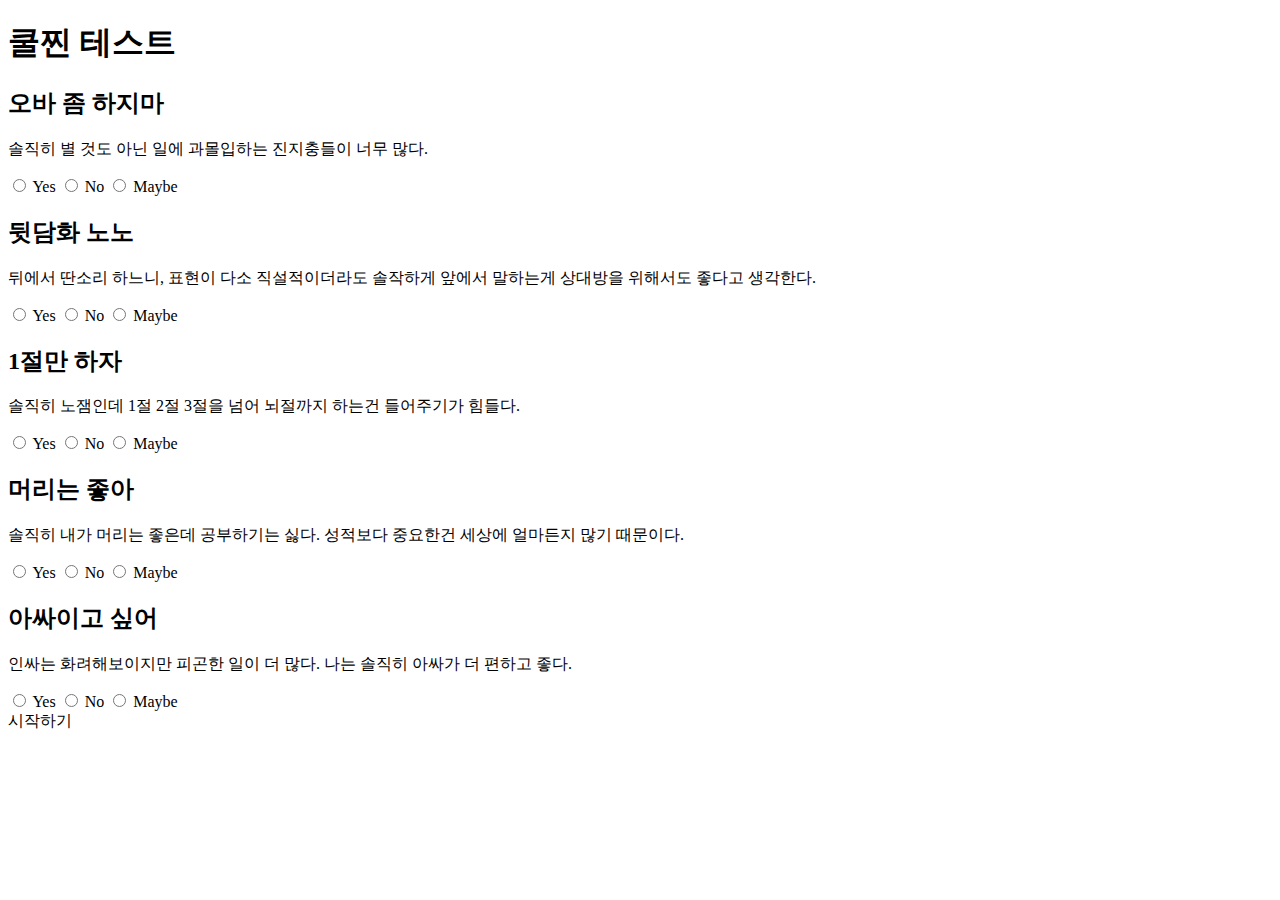
==== test.html @ b0dff507 "Update test.html" ====
<!DOCTYPE html>
<html lang="ko">

<head>
    <meta charset="UTF-8">
    <meta http-equiv="X-UA-Compatible" content="IE=edge">
    <meta name="viewport" content="width=device-width, initial-scale=1.0">
    <title>쿨찐 테스트</title>
    <link href="https://cdn.jsdelivr.net/npm/bootstrap@5.1.3/dist/css/bootstrap.min.css" rel="stylesheet"
        integrity="sha384-1BmE4kWBq78iYhFldvKuhfTAU6auU8tT94WrHftjDbrCEXSU1oBoqyl2QvZ6jIW3" crossorigin="anonymous">
    <link rel="stylesheet" href="style.css">
    <link rel="preconnect" href="https://fonts.googleapis.com">
    <link rel="preconnect" href="https://fonts.gstatic.com" crossorigin>
    <link href="https://fonts.googleapis.com/css2?family=Noto+Sans+KR:wght@400;700&display=swap" rel="stylesheet">
    <link rel="shortcut icon" href="favicon.ico" type="image/x-icon">
    <link rel="icon" href="favicon.ico" type="image/x-icon">
</head>

<body>
    <header class="header">
        <h1>쿨찐 테스트</h1>
    </header>
    <section class="questions">
        <article class="question">
            <h2 class="mt-2">오바 좀 하지마</h2>
            <p class="mt-3">솔직히 별 것도 아닌 일에 과몰입하는 진지충들이 너무 많다.</p>
            <div class="btn-group mt-3" role="group" aria-label="Basic radio toggle button group">
                <input type="radio" class="btn-check yes" name="q1-btnradio" id="q1-btnradio1" autocomplete="off">
                <label class="btn btn-outline-primary" for="q1-btnradio1">Yes</label>

                <input type="radio" class="btn-check no" name="q1-btnradio" id="q1-btnradio2" autocomplete="off">
                <label class="btn btn-outline-danger" for="q1-btnradio2">No</label>

                <input type="radio" class="btn-check maybe" name="q1-btnradio" id="q1-btnradio3" autocomplete="off">
                <label class="btn btn-outline-success" for="q1-btnradio3">Maybe</label>
            </div>
        </article>
        <article class="question">
            <h2 class="mt-2">뒷담화 노노</h2>
            <p class="mt-3">뒤에서 딴소리 하느니, 표현이 다소 직설적이더라도 솔작하게 앞에서 말하는게 상대방을 위해서도 좋다고 생각한다.</p>
            <div class="btn-group mt-3" role="group" aria-label="Basic radio toggle button group">
                <input type="radio" class="btn-check yes" name="q2-btnradio" id="q2-btnradio1" autocomplete="off">
                <label class="btn btn-outline-primary" for="q2-btnradio1">Yes</label>

                <input type="radio" class="btn-check no" name="q2-btnradio" id="q2-btnradio2" autocomplete="off">
                <label class="btn btn-outline-danger" for="q2-btnradio2">No</label>

                <input type="radio" class="btn-check maybe" name="q2-btnradio" id="q2-btnradio3" autocomplete="off">
                <label class="btn btn-outline-success" for="q2-btnradio3">Maybe</label>
            </div>
        </article>
        <article class="question">
            <h2 class="mt-2">1절만 하자</h2>
            <p class="mt-3">솔직히 노잼인데 1절 2절 3절을 넘어 뇌절까지 하는건 들어주기가 힘들다.</p>
            <div class="btn-group mt-3" role="group" aria-label="Basic radio toggle button group">
                <input type="radio" class="btn-check yes" name="q3-btnradio" id="q3-btnradio1" autocomplete="off">
                <label class="btn btn-outline-primary" for="q3-btnradio1">Yes</label>

                <input type="radio" class="btn-check no" name="q3-btnradio" id="q3-btnradio2" autocomplete="off">
                <label class="btn btn-outline-danger" for="q3-btnradio2">No</label>

                <input type="radio" class="btn-check maybe" name="q3-btnradio" id="q3-btnradio3" autocomplete="off">
                <label class="btn btn-outline-success" for="q3-btnradio3">Maybe</label>
            </div>
        </article>
        <article class="question">
            <h2 class="mt-2">머리는 좋아</h2>
            <p class="mt-3">솔직히 내가 머리는 좋은데 공부하기는 싫다. 성적보다 중요한건 세상에 얼마든지 많기 때문이다.</p>
            <div class="btn-group mt-3" role="group" aria-label="Basic radio toggle button group">
                <input type="radio" class="btn-check yes" name="q4-btnradio" id="q4-btnradio1" autocomplete="off">
                <label class="btn btn-outline-primary" for="q4-btnradio1">Yes</label>

                <input type="radio" class="btn-check no" name="q4-btnradio" id="q4-btnradio2" autocomplete="off">
                <label class="btn btn-outline-danger" for="q4-btnradio2">No</label>

                <input type="radio" class="btn-check maybe" name="q4-btnradio" id="q4-btnradio3" autocomplete="off">
                <label class="btn btn-outline-success" for="q4-btnradio3">Maybe</label>
            </div>
        </article>
        <article class="question">
            <h2 class="mt-2">아싸이고 싶어</h2>
            <p class="mt-3">인싸는 화려해보이지만 피곤한 일이 더 많다. 나는 솔직히 아싸가 더 편하고 좋다.</p>
            <div class="btn-group mt-3" role="group" aria-label="Basic radio toggle button group">
                <input type="radio" class="btn-check yes" name="q5-btnradio" id="q5-btnradio1" autocomplete="off">
                <label class="btn btn-outline-primary" for="q5-btnradio1">Yes</label>

                <input type="radio" class="btn-check no" name="q5-btnradio" id="q5-btnradio2" autocomplete="off">
                <label class="btn btn-outline-danger" for="q5-btnradio2">No</label>

                <input type="radio" class="btn-check maybe" name="q5-btnradio" id="q5-btnradio3" autocomplete="off">
                <label class="btn btn-outline-success" for="q5-btnradio3">Maybe</label>
            </div>
        </article>
    </section>
    <footer class="footer">
        <a onclick="result()" class="btn btn-warning mt-4">시작하기</a>
        <div class="addthis_inline_share_toolbox_rc9y"></div>
        <script type="text/javascript" src="//t1.daumcdn.net/kas/static/ba.min.js" async></script>
    </footer>
    <script type="text/javascript" src="//t1.daumcdn.net/kas/static/ba.min.js" async></script>
    <script src="./script.js"></script>
</body>
</html>
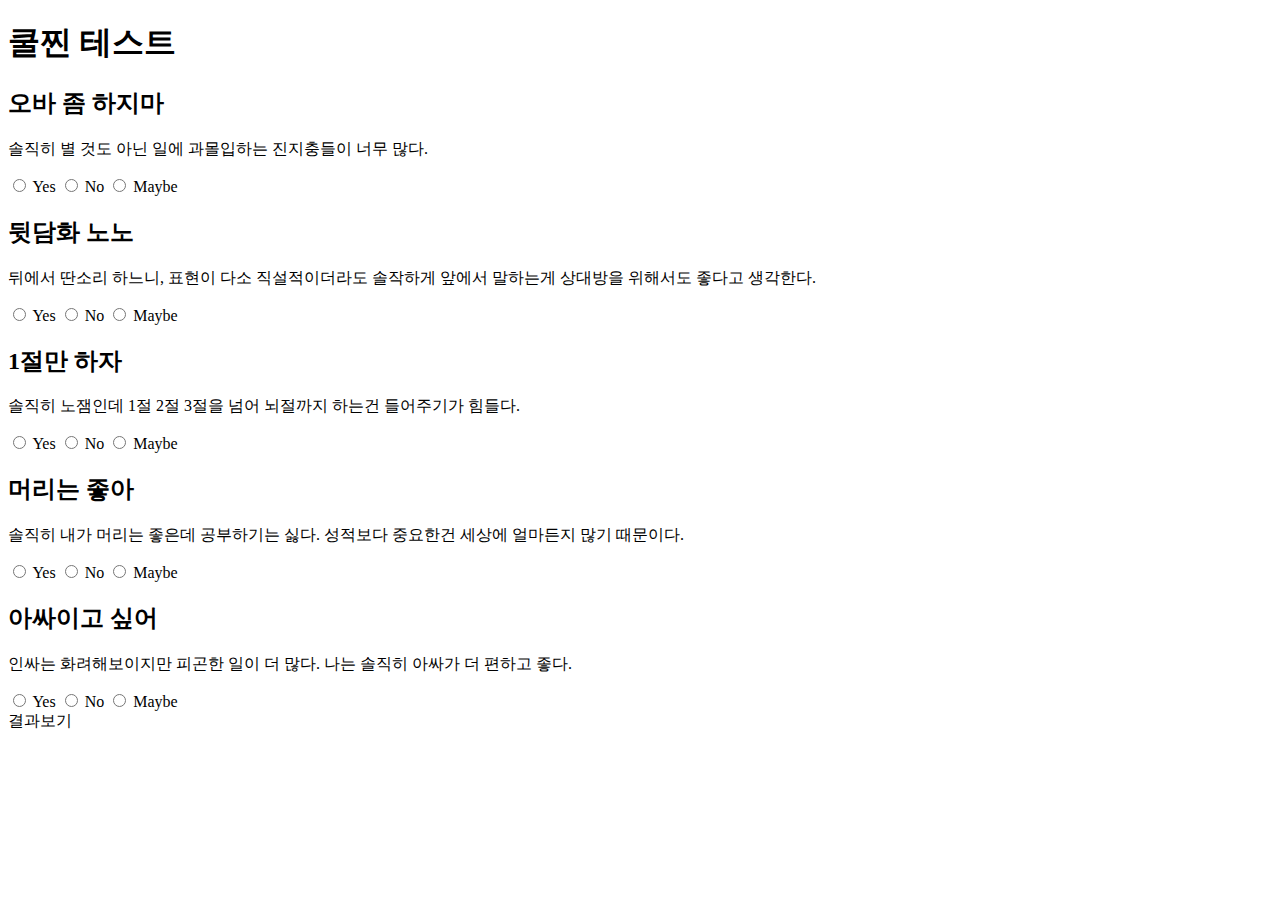
==== commit 3c79ffc1: "Update test.html" ====
--- a/test.html
+++ b/test.html
@@ -93,7 +93,7 @@
         </article>
     </section>
     <footer class="footer">
-        <a onclick="result()" class="btn btn-warning mt-4">시작하기</a>
+        <a onclick="result()" class="btn btn-warning mt-4">결과보기</a>
         <div class="addthis_inline_share_toolbox_rc9y"></div>
         <script type="text/javascript" src="//t1.daumcdn.net/kas/static/ba.min.js" async></script>
     </footer>
